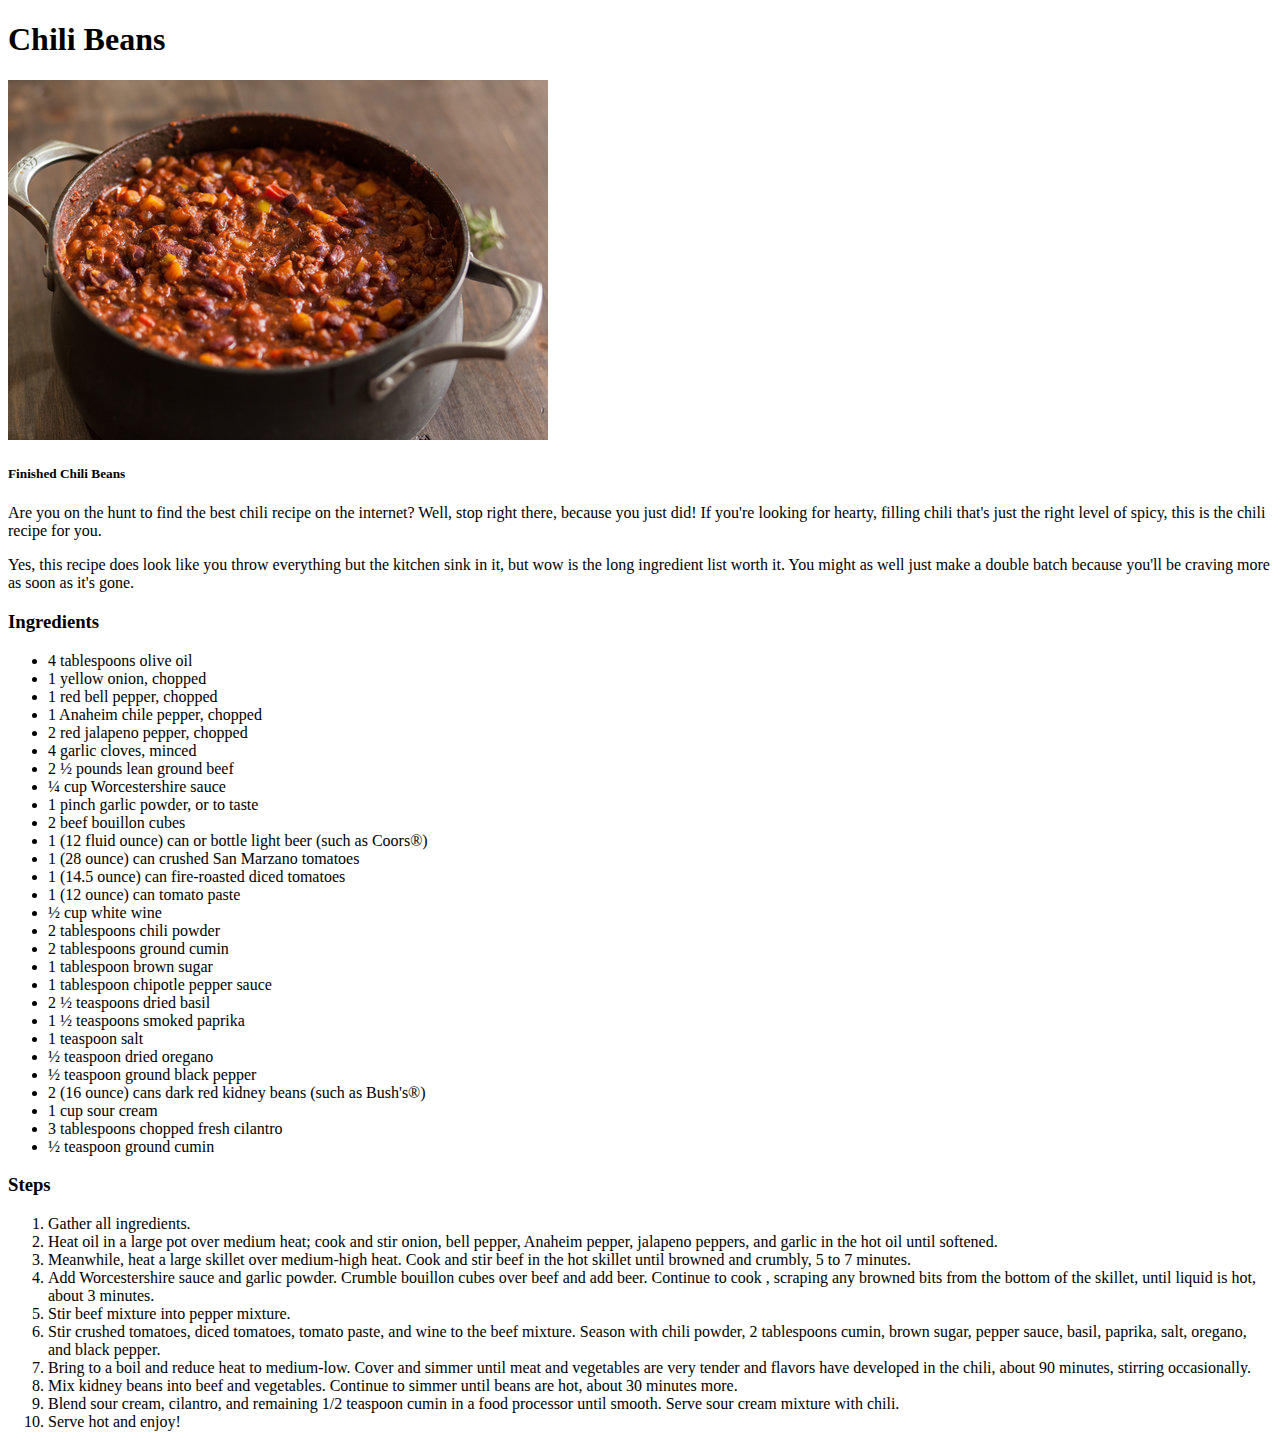
==== recipes/chili.html @ f8561186 "Create Index.html, chili.html, and img recipe dir" ====
<!DOCTYPE html>
<html lang="en">
<head>
    <meta charset="UTF-8">
    <meta name="viewport" content="width=device-width, initial-scale=1.0">
    <title>Document</title>
</head>
<body>
    <h1>Chili Beans</h1>
    <img src="../img/chili_pan.jpeg" alt="Chili Beans in Pan">
    <h5>Finished Chili Beans</h5>
    
    <p>Are you on the hunt to find the best chili recipe on the internet? Well, stop right there, 
        because you just did! If you're looking for hearty, filling chili that's just the right level 
        of spicy, this is the chili recipe for you.
    </p>
     <p>Yes, this recipe does look like you throw everything but the kitchen sink in it, 
        but wow is the long ingredient list worth it. You might as well just make a double 
        batch because you'll be craving more as soon as it's gone.
    </p>

    <h3>Ingredients</h3>
    <ul>
        <li>4 tablespoons olive oil</li>
        <li>1 yellow onion, chopped</li>
        <li>1 red bell pepper, chopped</li>
        <li>1 Anaheim chile pepper, chopped</li>
        <li>2 red jalapeno pepper, chopped</li>
        <li>4 garlic cloves, minced</li>
        <li>2 ½ pounds lean ground beef</li>
        <li>¼ cup Worcestershire sauce</li>
        <li>1 pinch garlic powder, or to taste</li>
        <li>2 beef bouillon cubes</li>
        <li>1 (12 fluid ounce) can or bottle light beer (such as Coors®)</li>
        <li>1 (28 ounce) can crushed San Marzano tomatoes</li>
        <li>1 (14.5 ounce) can fire-roasted diced tomatoes</li>
        <li>1 (12 ounce) can tomato paste</li>
        <li>½ cup white wine</li>
        <li>2 tablespoons chili powder</li>
        <li>2 tablespoons ground cumin</li>
        <li>1 tablespoon brown sugar</li>
        <li>1 tablespoon chipotle pepper sauce</li>
        <li>2 ½ teaspoons dried basil</li>
        <li>1 ½ teaspoons smoked paprika</li>
        <li>1 teaspoon salt</li>
        <li>½ teaspoon dried oregano</li>
        <li>½ teaspoon ground black pepper</li>
        <li>2 (16 ounce) cans dark red kidney beans (such as Bush's®)</li>
        <li>1 cup sour cream</li>
        <li>3 tablespoons chopped fresh cilantro</li>
        <li>½ teaspoon ground cumin</li>
    </ul>
    <h3>Steps</h3>
    <ol>
        <li>Gather all ingredients.</li>
        <li>Heat oil in a large pot over medium heat; cook and stir onion, bell pepper, Anaheim pepper, jalapeno peppers, and garlic in the hot oil until softened.</li>
        <li>Meanwhile, heat a large skillet over medium-high heat. Cook and stir beef in the hot skillet until browned and crumbly, 5 to 7 minutes.</li>
        <li>Add Worcestershire sauce and garlic powder. Crumble bouillon cubes over beef and add beer. Continue to cook , scraping any browned bits from the bottom of the skillet, until liquid is hot, about 3 minutes.</li>
        <li>Stir beef mixture into pepper mixture.</li>
        <li>Stir crushed tomatoes, diced tomatoes, tomato paste, and wine to the beef mixture. Season with chili powder, 2 tablespoons cumin, brown sugar, pepper sauce, basil, paprika, salt, oregano, and black pepper.</li>
        <li>Bring to a boil and reduce heat to medium-low. Cover and simmer until meat and vegetables are very tender and flavors have developed in the chili, about 90 minutes, stirring occasionally.</li>
        <li>Mix kidney beans into beef and vegetables. Continue to simmer until beans are hot, about 30 minutes more.</li>
        <li>Blend sour cream, cilantro, and remaining 1/2 teaspoon cumin in a food processor until smooth. Serve sour cream mixture with chili.</li>
        <li>Serve hot and enjoy!</li>
    </ol>

</body>
</html>
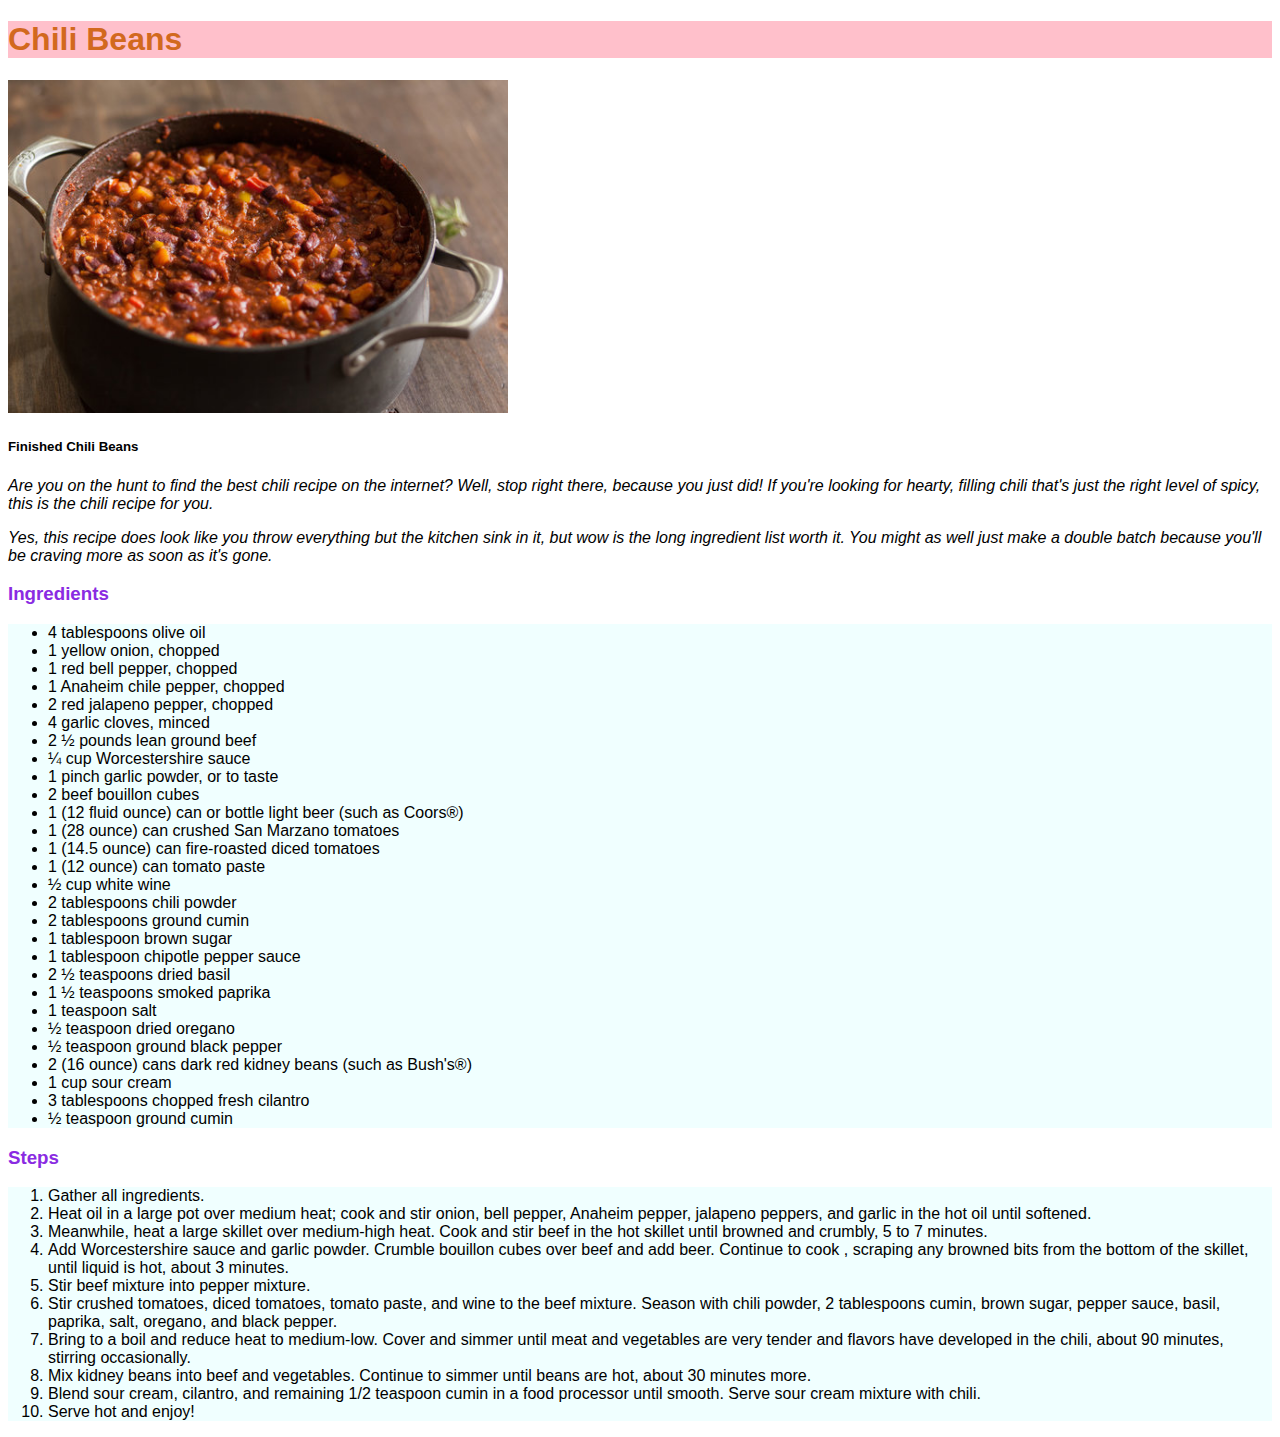
==== commit f02ded55: "Add a css dir and style sheet" ====
--- a/recipes/chili.html
+++ b/recipes/chili.html
@@ -3,11 +3,12 @@
 <head>
     <meta charset="UTF-8">
     <meta name="viewport" content="width=device-width, initial-scale=1.0">
+    <link rel="stylesheet" href="../css/styles.css" />
     <title>Document</title>
 </head>
 <body>
-    <h1>Chili Beans</h1>
-    <img src="../img/chili_pan.jpeg" alt="Chili Beans in Pan">
+    <h1 class="h1 chili">Chili Beans</h1>
+    <img src="../img/chili_pan.jpeg" alt="Chili Beans in Pan" class="imgr">
     <h5>Finished Chili Beans</h5>
     
     <p>Are you on the hunt to find the best chili recipe on the internet? Well, stop right there, 
@@ -19,7 +20,8 @@
         batch because you'll be craving more as soon as it's gone.
     </p>
 
-    <h3>Ingredients</h3>
+    <h3 class="listy head">Ingredients</h3>
+    <div class="cb ingre">
     <ul>
         <li>4 tablespoons olive oil</li>
         <li>1 yellow onion, chopped</li>
@@ -50,7 +52,9 @@
         <li>3 tablespoons chopped fresh cilantro</li>
         <li>½ teaspoon ground cumin</li>
     </ul>
-    <h3>Steps</h3>
+    </div>
+    <h3 class="listy step">Steps</h3>
+    <div class="cb stepr">
     <ol>
         <li>Gather all ingredients.</li>
         <li>Heat oil in a large pot over medium heat; cook and stir onion, bell pepper, Anaheim pepper, jalapeno peppers, and garlic in the hot oil until softened.</li>
@@ -63,6 +67,7 @@
         <li>Blend sour cream, cilantro, and remaining 1/2 teaspoon cumin in a food processor until smooth. Serve sour cream mixture with chili.</li>
         <li>Serve hot and enjoy!</li>
     </ol>
+    </div>
 
 </body>
 </html>--- a/css/styles.css
+++ b/css/styles.css
@@ -0,0 +1,42 @@
+body {
+    font-family: Verdana, sans-serif;
+}
+#mainer-h1 {
+    background-color: lightgreen;
+    font-weight: 400;
+    color: white;
+    
+}
+
+.index.listo{
+    background-color: black;
+    color: white;
+    font-weight: 300;
+}
+
+.imgr {
+    height: auto;
+    width: 500px;
+}
+
+.h1 {
+    background-color: pink;
+}
+
+.chili {
+    color: chocolate;
+}
+
+p {
+    font-style: italic;
+}
+
+.ingre,
+.stepr {
+    background-color: azure;
+
+}
+
+.listy {
+    color:blueviolet;
+}